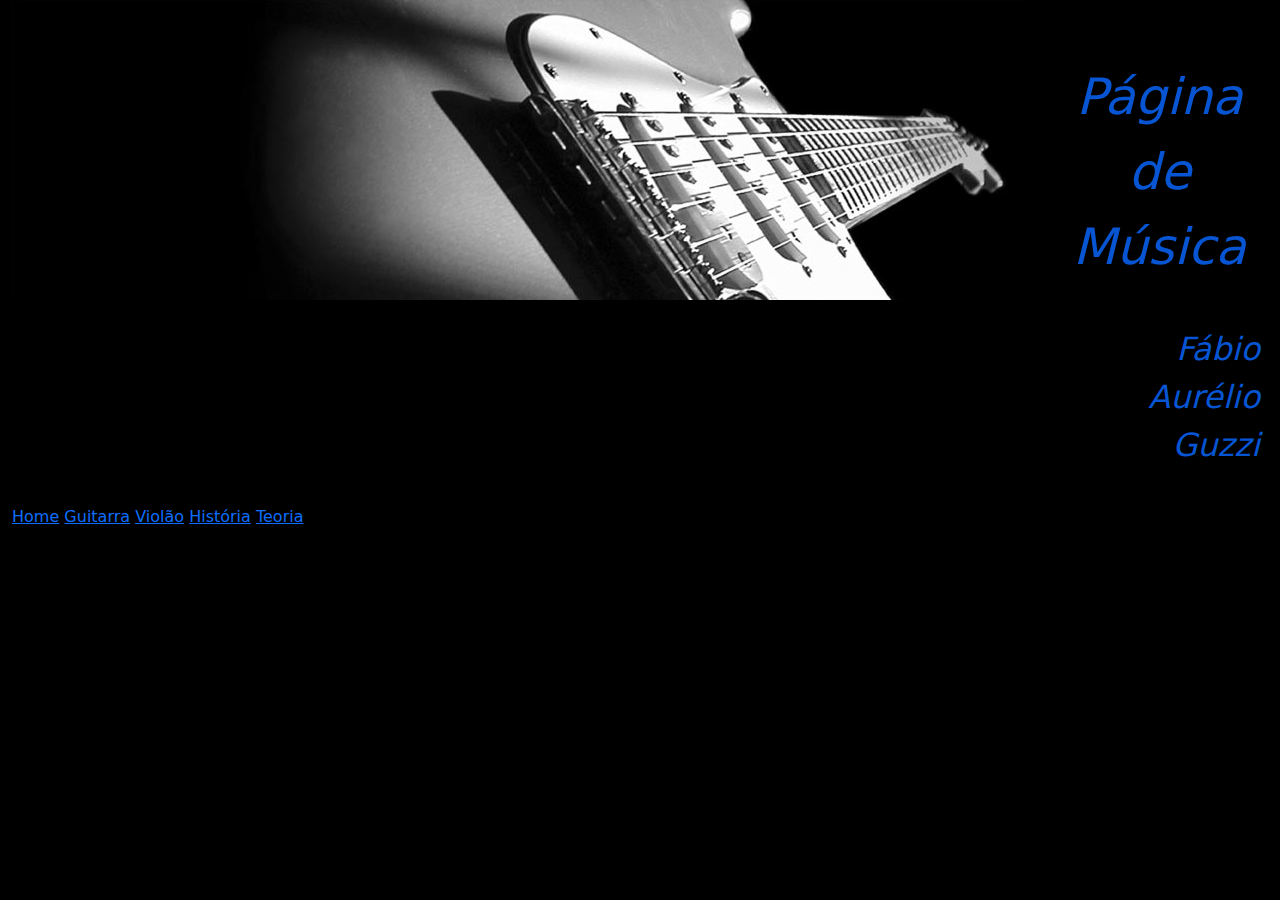
==== index.html @ 2524ff99 "cabeçalho" ====
<!DOCTYPE html>
<html lang="pt_BR">

<head>
    <meta charset="UTF-8">
    <meta http-equiv="X-UA-Compatible" content="IE=edge">
    <meta name="viewport" content="width=device-width, initial-scale=1.0">
    <title>Música</title>
    <link rel="stylesheet" href="/bootstrap-5.2.0/css/bootstrap.min.css">
    <link rel="stylesheet" href="/css/style.css">
</head>

<body>

    <header>

        <div class="container-fluid first">
            <img src="/images/guita.jpg" alt="">
        </div>

        <div class="cabtxt">
            <p class="text-start"></p> <br>
            <p class="text-center">Página de Música</p> <br>
            <p class="text-end">Fábio Aurélio Guzzi</p>
        </div>
        
    </header>

    <div class="container-fluid second">

        <nav class="menu">  
            <a class="item" href="#">Home</a>
            <a class="item" href="#">Guitarra</a> 
            <a class="item" href="#">Violão</a>
            <a class="item" href="#">História</a>
            <a class="item" href="#">Teoria</a>
        </nav>

    </div>
</body>
</html>
---- css/style.css ----
*{
    margin: 0;
    padding: 0;
    box-sizing: border-box;
}


body{
    background-color: black;
    background-repeat: no-repeat;
    height: 800px;
}

header{
    display: flex;
    max-width: 1740px;
}

header .container-fluid1{
    margin-left: 0px;
}

header .cabtxt{
    color:rgb(7, 85, 210);
    font-style: italic;
    width: 700px;
    padding: 20px;
     
}  

header .text-center{
    font-size: 50px;
}

header .text-end{
    font-size:xx-large;
}
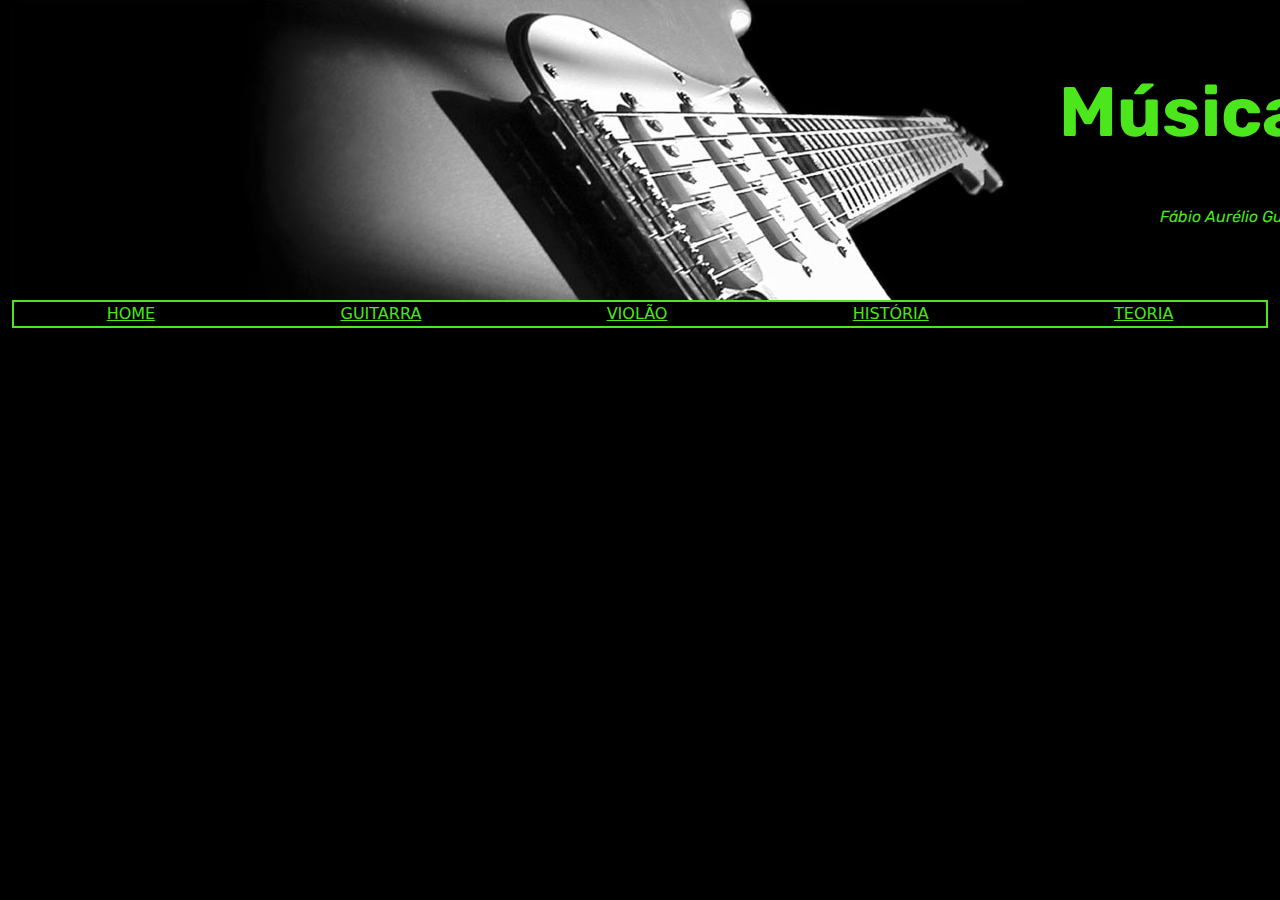
==== commit 68d7572d: "menu" ====
--- a/index.html
+++ b/index.html
@@ -15,12 +15,12 @@
     <header>
 
         <div class="container-fluid first">
-            <img src="/images/guita.jpg" alt="">
+            <img src="/images/guita.jpg" alt="guitarra">
         </div>
 
         <div class="cabtxt">
             <p class="text-start"></p> <br>
-            <p class="text-center">Página de Música</p> <br>
+            <p class="text-center">Música</p> <br>
             <p class="text-end">Fábio Aurélio Guzzi</p>
         </div>
         
@@ -37,5 +37,9 @@
         </nav>
 
     </div>
+
+
+    <script src="/bootstrap-5.2.0/js/bootstrap.bundle.min.js"></script>
+    <script src="/js/script.js"></script>
 </body>
 </html>
--- a/css/style.css
+++ b/css/style.css
@@ -4,6 +4,15 @@
     box-sizing: border-box;
 }
 
+@font-face {
+    font-family: "Rubik-Bold";
+    src: url(/fonts/Rubik-Bold.ttf);
+}
+
+@font-face {
+    font-family: "Rubik-Italic-Variable";
+    src: url(/fonts/Rubik-Italic-VariableFont_wght.ttf);
+}
 
 body{
     background-color: black;
@@ -16,23 +25,38 @@
     max-width: 1740px;
 }
 
-header .container-fluid1{
+header .container-fluid .first{
     margin-left: 0px;
 }
 
 header .cabtxt{
     color:rgb(7, 85, 210);
-    font-style: italic;
     width: 700px;
     padding: 20px;
      
 }  
 
 header .text-center{
-    font-size: 50px;
+    font-family: "Rubik-Bold";
+    font-size: 70px;
+    color: rgb(75, 230, 28);
 }
 
 header .text-end{
-    font-size:xx-large;
+    font-family: "Rubik-Italic-Variable";
+    font-size: medium;
+    color: rgb(75, 230, 28);
 }
- +
+
+.menu{
+    display: flex;    
+    justify-content: space-around;
+    background-color:rgb(0, 0, 0);
+    border: 2px solid rgb(75, 230, 28);
+}
+
+.menu .item{
+    color:rgb(75, 230, 28);
+    text-transform: uppercase;
+}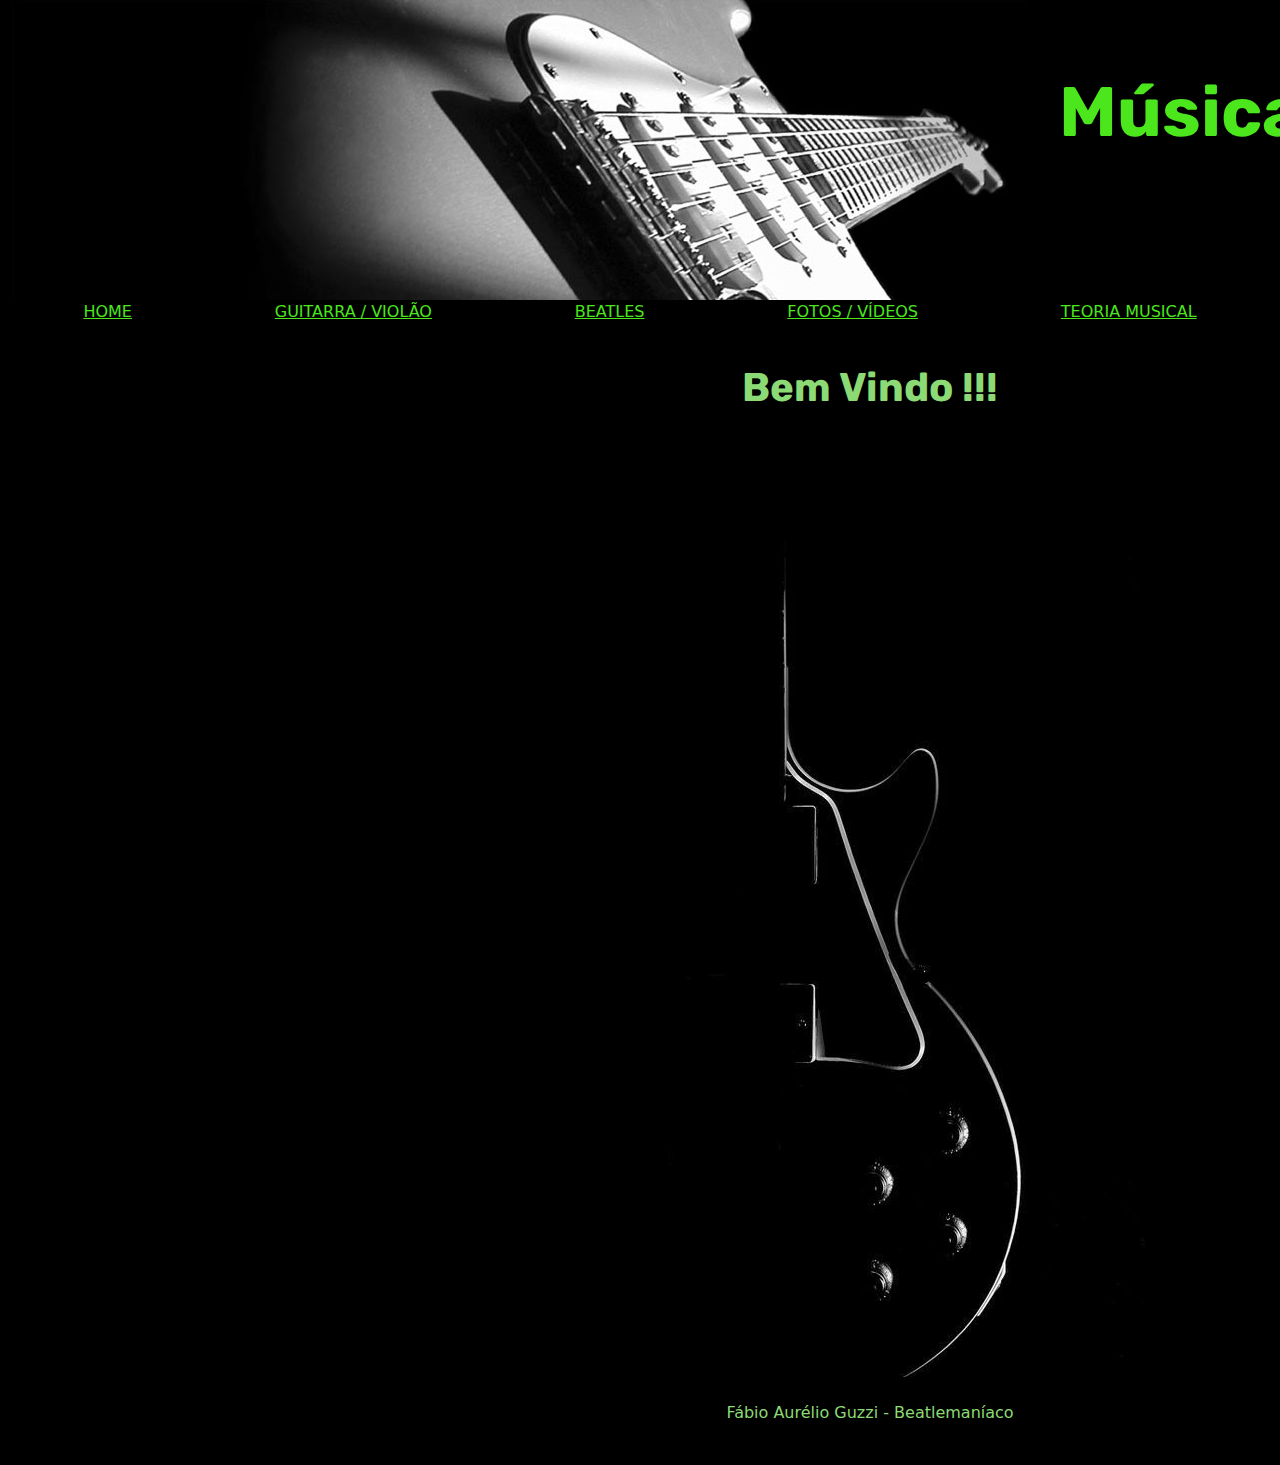
==== commit 7fbf02f8: "section" ====
--- a/index.html
+++ b/index.html
@@ -21,7 +21,7 @@
         <div class="cabtxt">
             <p class="text-start"></p> <br>
             <p class="text-center">Música</p> <br>
-            <p class="text-end">Fábio Aurélio Guzzi</p>
+            <p class="text-end"></p>
         </div>
         
     </header>
@@ -30,14 +30,34 @@
 
         <nav class="menu">  
             <a class="item" href="#">Home</a>
-            <a class="item" href="#">Guitarra</a> 
-            <a class="item" href="#">Violão</a>
-            <a class="item" href="#">História</a>
-            <a class="item" href="#">Teoria</a>
+            <a class="item" href="#">Guitarra / Violão</a> 
+            <a class="item" href="#">Beatles</a>
+            <a class="item" href="#">Fotos / Vídeos</a>
+            <a class="item" href="#">Teoria Musical</a>
         </nav>
 
     </div>
 
+    <section>
+
+        <h1>Bem Vindo !!!</h1>
+        <br>
+        <marquee class="beat">Página para Beatlemaníacos</marquee>
+
+        <img src="/images/guitafundo2.jpg" alt="">
+        
+    </section>
+
+    <footer>
+
+        <div class="container-fluid third">
+            
+            <br>
+            <p>Fábio Aurélio Guzzi - Beatlemaníaco</p><br>
+             
+        </div>
+ 
+    </footer>
 
     <script src="/bootstrap-5.2.0/js/bootstrap.bundle.min.js"></script>
     <script src="/js/script.js"></script>
--- a/css/style.css
+++ b/css/style.css
@@ -18,12 +18,13 @@
     background-color: black;
     background-repeat: no-repeat;
     height: 800px;
+    
 }
 
 header{
     display: flex;
     max-width: 1740px;
-}
+} 
 
 header .container-fluid .first{
     margin-left: 0px;
@@ -48,15 +49,59 @@
     color: rgb(75, 230, 28);
 }
 
-
 .menu{
     display: flex;    
     justify-content: space-around;
     background-color:rgb(0, 0, 0);
-    border: 2px solid rgb(75, 230, 28);
+     
 }
 
 .menu .item{
     color:rgb(75, 230, 28);
     text-transform: uppercase;
-}+}
+
+section{
+    width: 1740px;
+    font-family: "Rubik-Bold";
+    color:rgb(140, 218, 117);
+    text-align: center;
+    margin-top: 40px;
+}
+
+section marquee.beat{
+    color:rgb(140, 218, 117);
+    font-size: 60px;
+}
+
+footer{
+    display: flex;
+    width: 1740px;
+}
+
+footer .container-fluid.third{
+    color:rgb(140, 218, 117);
+    text-align: center;
+}
+
+@media screen and (max-width: 991px){
+    
+    .cabtxt{
+        display: none;
+    }
+
+    .menu{
+        margin-left: 180px;
+    }
+
+    section{
+        max-width: 900px;
+    }
+}
+
+@media screen and (max-width: 899px){
+
+    
+
+}
+
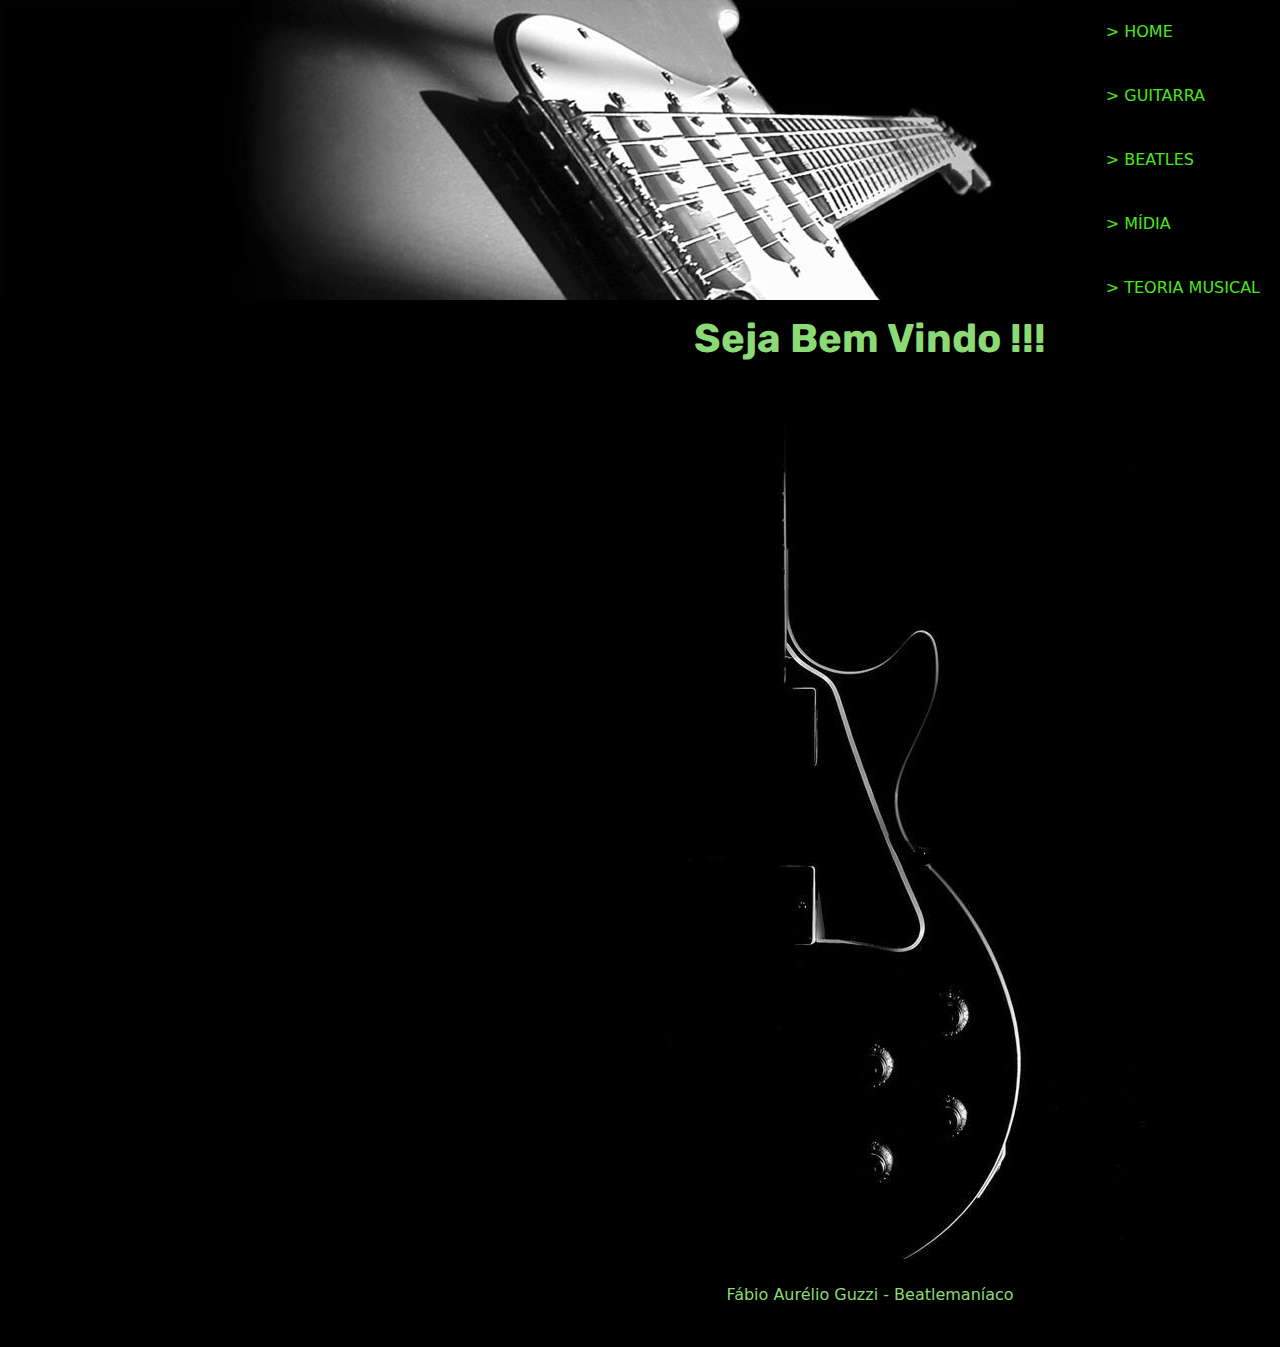
==== commit 44e4a1b0: "desktop" ====
--- a/index.html
+++ b/index.html
@@ -6,60 +6,58 @@
     <meta http-equiv="X-UA-Compatible" content="IE=edge">
     <meta name="viewport" content="width=device-width, initial-scale=1.0">
     <title>Música</title>
-    <link rel="stylesheet" href="/bootstrap-5.2.0/css/bootstrap.min.css">
-    <link rel="stylesheet" href="/css/style.css">
+    <link rel="stylesheet" href="./bootstrap-5.2.0/css/bootstrap.min.css">
+    <link rel="stylesheet" href="./css/style.css">
 </head>
 
 <body>
-
+  
     <header>
 
-        <div class="container-fluid first">
-            <img src="/images/guita.jpg" alt="guitarra">
+        <div class="img">
+            <img src="./images/guita.jpg" alt="guitarra">
         </div>
 
-        <div class="cabtxt">
-            <p class="text-start"></p> <br>
-            <p class="text-center">Música</p> <br>
-            <p class="text-end"></p>
+        <div class="hamb">
+            <img onclick="mostrarMenu()" class="menu-hamb" src="./images/hamb.png" alt="">
+        </div>
+
+        <nav class="menu">  
+                <a class="item" href="./index.html">> Home</a>
+                <a class="item" href="./guivi.html">> Guitarra</a> 
+                <a class="item" href="./beatles.html">> Beatles</a>
+                <a class="item" href="./fotos.html">> Mídia</a>
+                <a class="item" href="./teoria.html">> Teoria Musical</a>
+        </nav>
+                     
+
+    </header>
+
+    <main>
+
+        <div class="saudacao">
+        <h1>Seja Bem Vindo !!!</h1>
         </div>
         
-    </header>
-
-    <div class="container-fluid second">
-
-        <nav class="menu">  
-            <a class="item" href="#">Home</a>
-            <a class="item" href="#">Guitarra / Violão</a> 
-            <a class="item" href="#">Beatles</a>
-            <a class="item" href="#">Fotos / Vídeos</a>
-            <a class="item" href="#">Teoria Musical</a>
-        </nav>
-
-    </div>
-
-    <section>
-
-        <h1>Bem Vindo !!!</h1>
-        <br>
         <marquee class="beat">Página para Beatlemaníacos</marquee>
 
-        <img src="/images/guitafundo2.jpg" alt="">
+        <img src="./images/guitafundo2.jpg" alt="">
         
-    </section>
+    </main>
 
     <footer>
 
-        <div class="container-fluid third">
+        <div class="container-fluid">
             
             <br>
+            
             <p>Fábio Aurélio Guzzi - Beatlemaníaco</p><br>
              
         </div>
  
     </footer>
 
-    <script src="/bootstrap-5.2.0/js/bootstrap.bundle.min.js"></script>
-    <script src="/js/script.js"></script>
+    <script src="./bootstrap-5.2.0/js/bootstrap.bundle.min.js"></script>
+    <script src="./js/script.js"></script>
 </body>
 </html>
--- a/css/style.css
+++ b/css/style.css
@@ -1,9 +1,11 @@
+/* RESET CSS */
 *{
     margin: 0;
     padding: 0;
     box-sizing: border-box;
 }
 
+/* FONTES */
 @font-face {
     font-family: "Rubik-Bold";
     src: url(/fonts/Rubik-Bold.ttf);
@@ -14,64 +16,66 @@
     src: url(/fonts/Rubik-Italic-VariableFont_wght.ttf);
 }
 
+
+/* DESKTOP (ACIMA DE 992 PX) */
 body{
     background-color: black;
     background-repeat: no-repeat;
     height: 800px;
-    
 }
 
 header{
     display: flex;
     max-width: 1740px;
+    justify-content: space-between;
 } 
 
-header .container-fluid .first{
-    margin-left: 0px;
+header .img{
+    margin-bottom: 0px;
+    height: 300px;
 }
 
-header .cabtxt{
-    color:rgb(7, 85, 210);
-    width: 700px;
-    padding: 20px;
-     
-}  
-
-header .text-center{
-    font-family: "Rubik-Bold";
-    font-size: 70px;
-    color: rgb(75, 230, 28);
+h1{
+    margin-top: 0px;
 }
 
-header .text-end{
-    font-family: "Rubik-Italic-Variable";
-    font-size: medium;
-    color: rgb(75, 230, 28);
+
+header .hamb{
+    display: none;
+    height: 300px;
 }
 
-.menu{
-    display: flex;    
-    justify-content: space-around;
+header .menu{
+    display: flex;
+    flex-direction: column;   
+    justify-content: center;
     background-color:rgb(0, 0, 0);
-     
+    height: 300px;
+    margin-top: 10px;
 }
 
 .menu .item{
     color:rgb(75, 230, 28);
     text-transform: uppercase;
+    text-decoration: none;
+    padding: 20px;
 }
 
-section{
+main{
     width: 1740px;
     font-family: "Rubik-Bold";
     color:rgb(140, 218, 117);
     text-align: center;
-    margin-top: 40px;
+    
 }
 
-section marquee.beat{
+main .saudacao{
+    margin-top: 5px;
+}
+
+main .beat{
     color:rgb(140, 218, 117);
-    font-size: 60px;
+    font-size: 30px;
 }
 
 footer{
@@ -79,28 +83,35 @@
     width: 1740px;
 }
 
-footer .container-fluid.third{
+footer .container-fluid{
     color:rgb(140, 218, 117);
     text-align: center;
 }
 
+
+/* TABLET DE 991 A 768 PX*/
 @media screen and (max-width: 991px){
     
-    .cabtxt{
-        display: none;
-    }
+        
+    .container-fluid{
+        align-content: center;
 
-    .menu{
-        margin-left: 180px;
     }
 
     section{
         max-width: 900px;
+        align-content: left;
+    }
+
+    section .saudacao{
+        display: flex;
+        justify-content: center;
     }
 }
 
 @media screen and (max-width: 899px){
 
+
     
 
 }
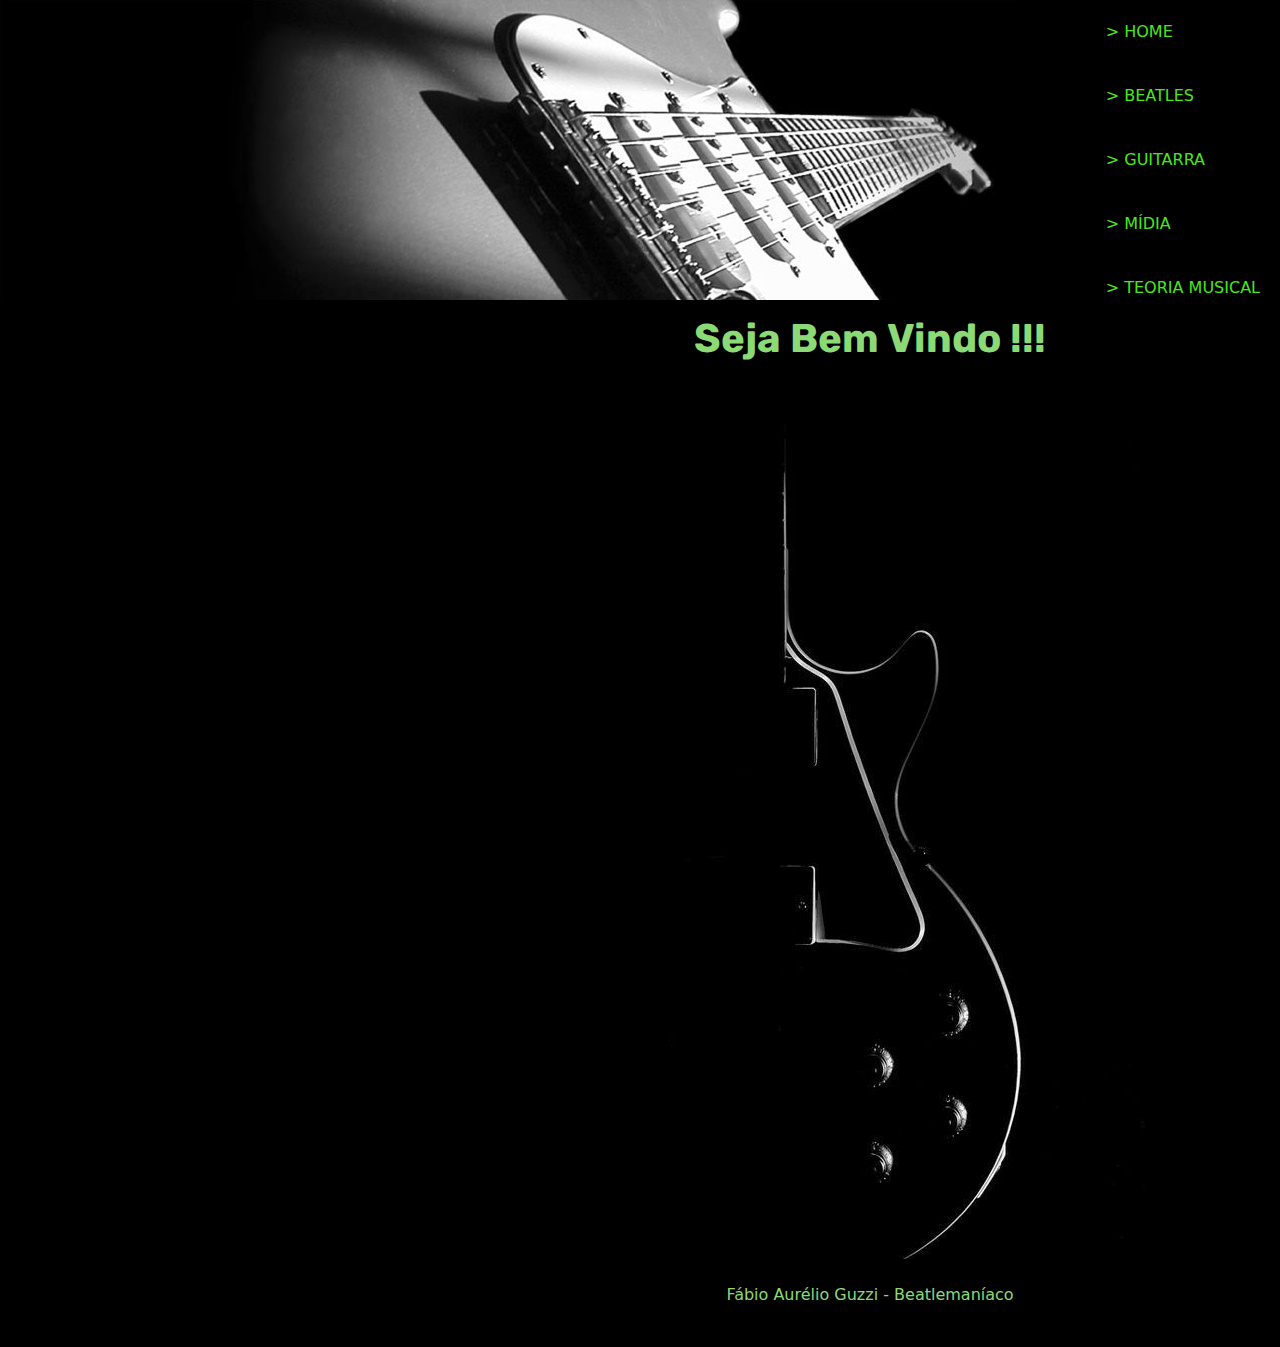
==== commit 948ec999: "laptop" ====
--- a/index.html
+++ b/index.html
@@ -18,22 +18,21 @@
             <img src="./images/guita.jpg" alt="guitarra">
         </div>
 
-        <div class="hamb">
-            <img onclick="mostrarMenu()" class="menu-hamb" src="./images/hamb.png" alt="">
-        </div>
+        <!-- MENU HAMBURGER -->
+        <img onclick="mostrarMenu()" class="hamb" src="./images/hamb.png" alt="">
+        
 
-        <nav class="menu">  
+        <nav class="menu mostrarMenu" id="navMenu">  
                 <a class="item" href="./index.html">> Home</a>
+                <a class="item" href="./beatles.html">> Beatles</a>
                 <a class="item" href="./guivi.html">> Guitarra</a> 
-                <a class="item" href="./beatles.html">> Beatles</a>
                 <a class="item" href="./fotos.html">> Mídia</a>
                 <a class="item" href="./teoria.html">> Teoria Musical</a>
         </nav>
                      
-
     </header>
 
-    <main>
+    <main>  
 
         <div class="saudacao">
         <h1>Seja Bem Vindo !!!</h1>
@@ -60,4 +59,4 @@
     <script src="./bootstrap-5.2.0/js/bootstrap.bundle.min.js"></script>
     <script src="./js/script.js"></script>
 </body>
-</html>
+</html>--- a/css/style.css
+++ b/css/style.css
@@ -35,11 +35,6 @@
     height: 300px;
 }
 
-h1{
-    margin-top: 0px;
-}
-
-
 header .hamb{
     display: none;
     height: 300px;
@@ -66,7 +61,6 @@
     font-family: "Rubik-Bold";
     color:rgb(140, 218, 117);
     text-align: center;
-    
 }
 
 main .saudacao{
@@ -84,30 +78,49 @@
 }
 
 footer .container-fluid{
-    color:rgb(140, 218, 117);
+    color:#8cda75;
     text-align: center;
 }
 
+.menu .mostraMenu{
+    left: 0 !important;
+    opacity: 0.98 !important;
+}
 
-/* TABLET DE 991 A 768 PX*/
+/* TABLET DE 991 A 768 PX */
 @media screen and (max-width: 991px){
-    
-        
-    .container-fluid{
-        align-content: center;
 
-    }
+header .menu{
+    position: fixed;/* FIXA O ELEMENTO BASEADO NO  VIEWPORT */
+    top: 0;
+    left: -80%;/* INICIALMENTE ESCONDIDO */
+    z-index: 100; /* CONTROLA A CAMADA DO ELEMENTO COM POSITION */
+    opacity: 60;/*INICIALMENTE INVISIVEL*/
+    width: 13%;
+    height: 70vh;
+    flex-direction: column;
+    justify-content: center;
+    align-items: left;
+    background-color: #227f05;
+    border-radius: 0 0 0 50px;
+    transition: left 0.5s, opacity 0.6s;
+    margin-top: 0px;
+}
 
-    section{
-        max-width: 900px;
-        align-content: left;
-    }
+.menu .item{
+    color: black;
+}
 
-    section .saudacao{
-        display: flex;
-        justify-content: center;
-    }
+
+/* MENU HAMBURGER */
+header .hamb {
+    display: block;
+    width: 45px;
 }
+
+}
+
+/* MOBILE ABAIXO DE 768 PX */
 
 @media screen and (max-width: 899px){
 
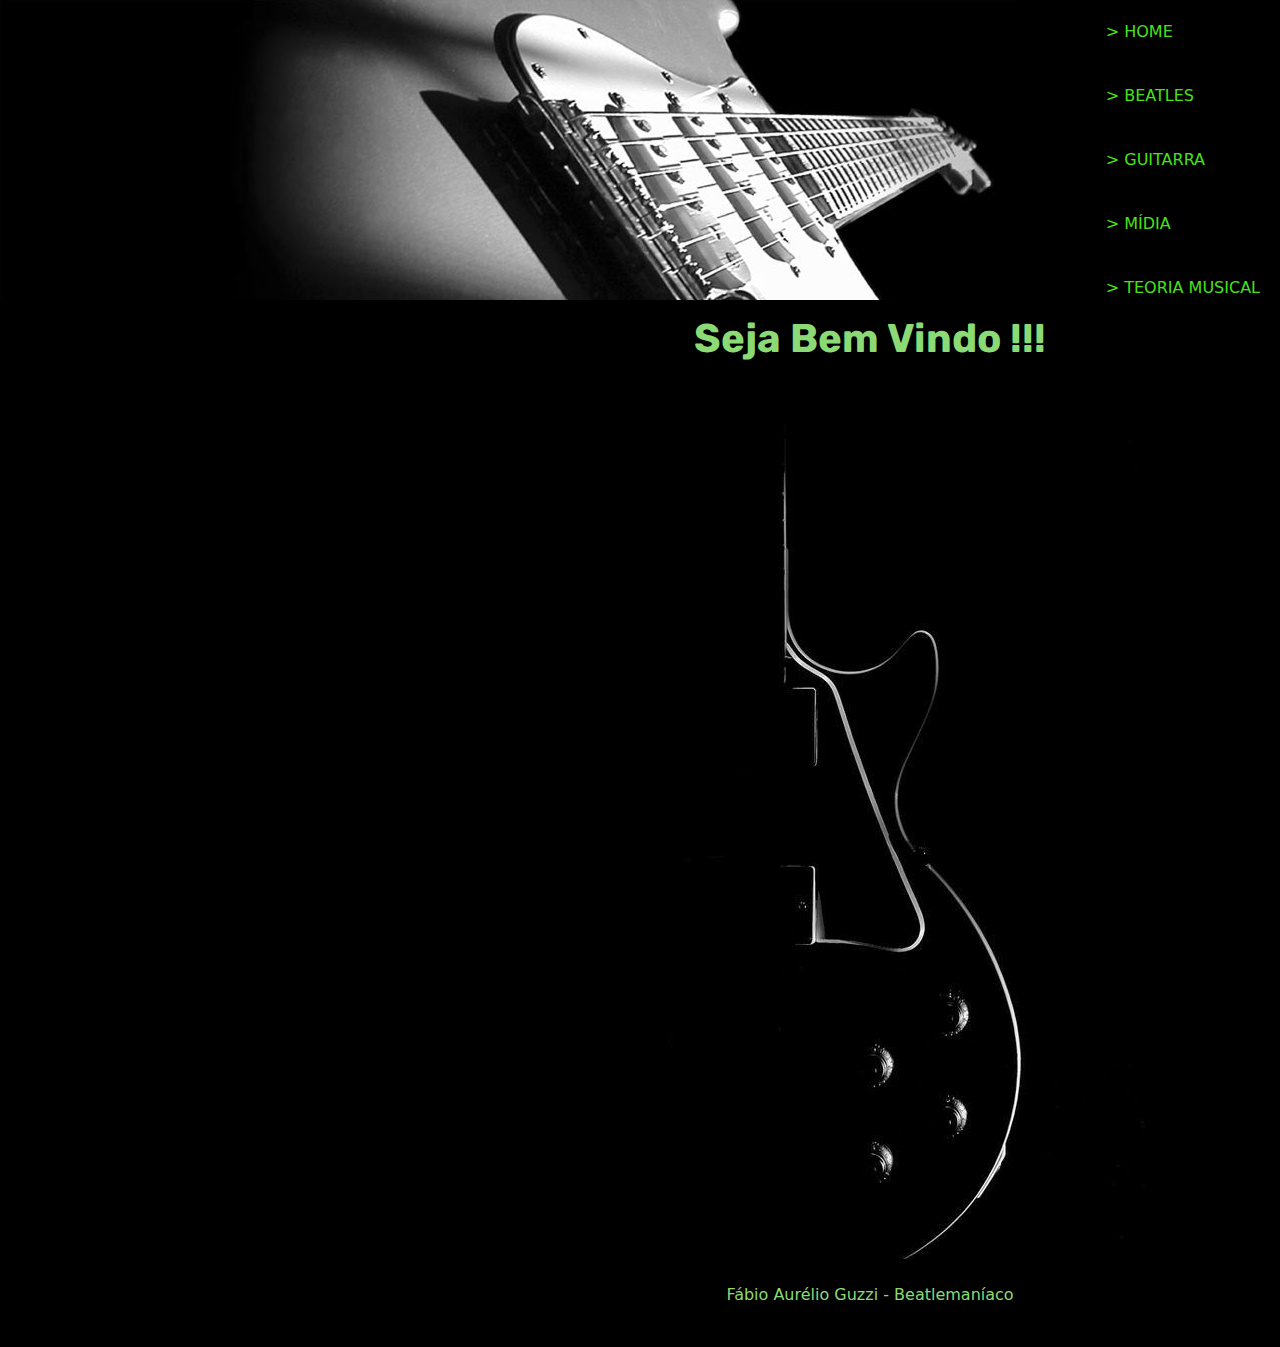
==== commit 382ddf69: "responsividade" ====
--- a/index.html
+++ b/index.html
@@ -21,8 +21,8 @@
         <!-- MENU HAMBURGER -->
         <img onclick="mostrarMenu()" class="hamb" src="./images/hamb.png" alt="">
         
-
-        <nav class="menu mostrarMenu" id="navMenu">  
+        <!-- MENU PRINCIPAL -->
+        <nav class="menu mostraMenu" id="navMenu">  
                 <a class="item" href="./index.html">> Home</a>
                 <a class="item" href="./beatles.html">> Beatles</a>
                 <a class="item" href="./guivi.html">> Guitarra</a> 
--- a/css/style.css
+++ b/css/style.css
@@ -82,7 +82,7 @@
     text-align: center;
 }
 
-.menu .mostraMenu{
+.mostraMenu{
     left: 0 !important;
     opacity: 0.98 !important;
 }
@@ -107,17 +107,32 @@
     margin-top: 0px;
 }
 
+/* MENU HAMBURGER */
+header .hamb {
+    display: block;
+    width: 80px;
+    height: 80px;
+}
+
 .menu .item{
     color: black;
 }
 
-
-/* MENU HAMBURGER */
-header .hamb {
-    display: block;
-    width: 45px;
+main{
+    max-width: 991px;
 }
 
+main .h1{
+    max-width: 991px;
+}
+
+main .saudacao{
+    max-width: 991px;
+}
+
+footer{
+    max-width: 991px;
+}
 }
 
 /* MOBILE ABAIXO DE 768 PX */
